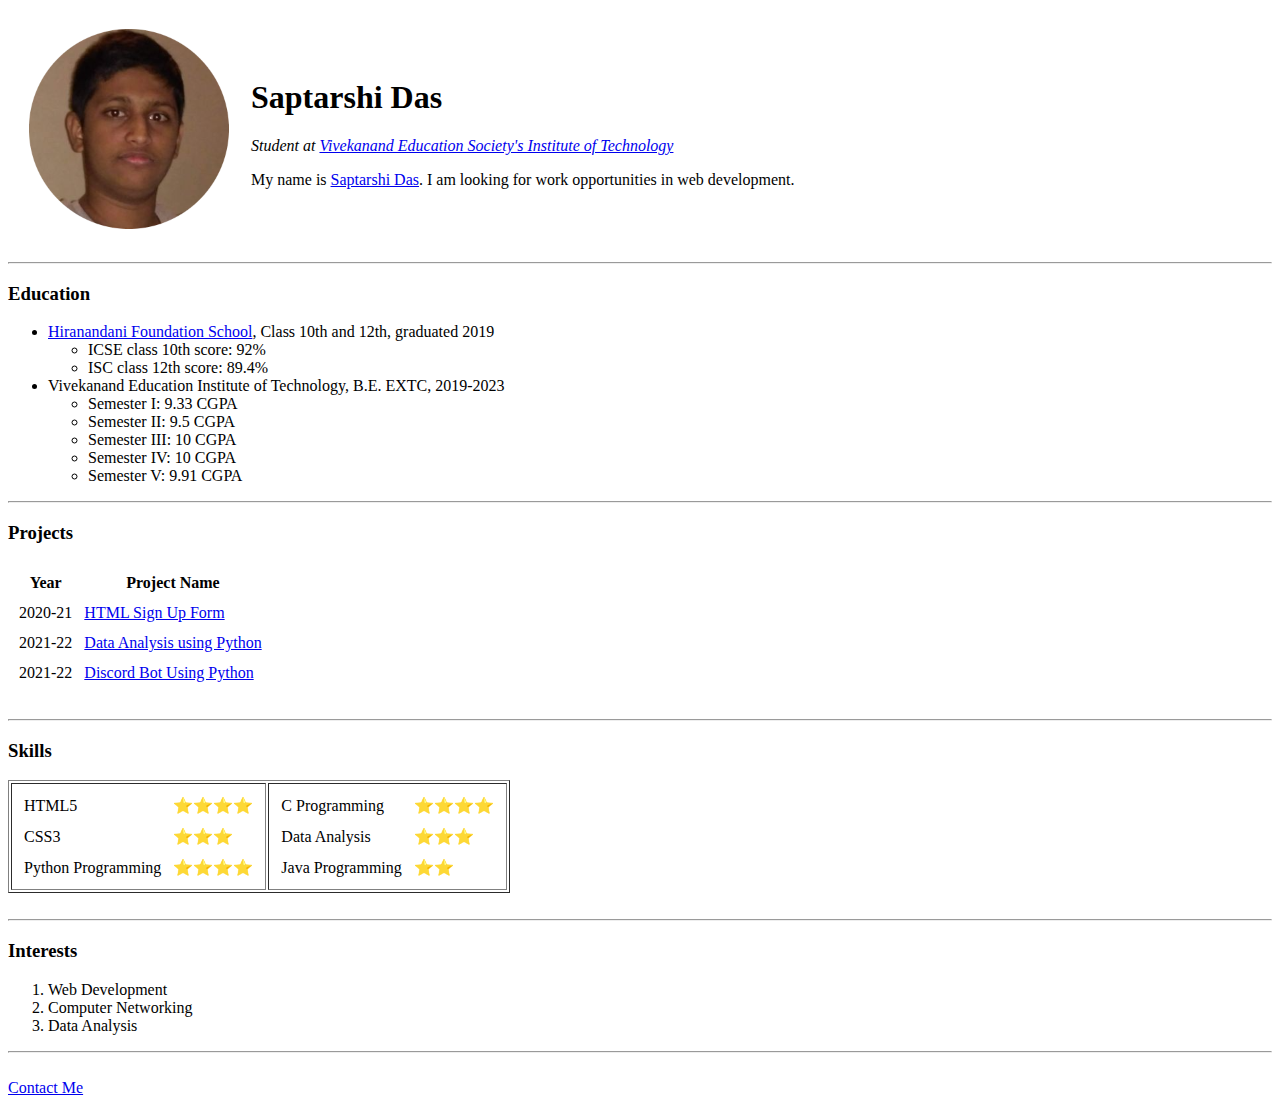
==== index.html @ 5c7173cc "Initial CV files" ====
<!DOCTYPE html>
<html lang="en">

<head>
    <meta charset="UTF-8">
    <meta http-equiv="X-UA-Compatible" content="IE=edge">
    <meta name="viewport" content="width=device-width, initial-scale=1.0">
    <title>😃 Saptarshi's Personal Website</title>
</head>

<body>
    <table cellspacing="20">
        <tr>
            <td><img src="sappy.png" alt="saptarshi das profile pic"></td>
            <td>
                <h1>Saptarshi Das</h1>
                <p><em>Student at <a href="https://vesit.ves.ac.in/">Vivekanand Education Society's Institute of
                            Technology</a></em>
                </p>
                <p>My name is <a href="https://www.linkedin.com/in/saptarshi-das-2974131a6/">Saptarshi Das</a>. I am
                    looking for work opportunities in web development.
                </p>
            </td>
        </tr>
    </table>
    <hr>
    <h3>Education</h3>
    <ul>
        <li> <a href="http://www.hiranandanischools.edu.in/">Hiranandani Foundation School</a>, Class 10th and 12th,
            graduated 2019</li>
        <ul>
            <li>ICSE class 10th score: 92%</li>
            <li>ISC class 12th score: 89.4%</li>
        </ul>
        <li>Vivekanand Education Institute of Technology, B.E. EXTC, 2019-2023</li>
        <ul>
            <li>Semester I: 9.33 CGPA</li>
            <li>Semester II: 9.5 CGPA</li>
            <li>Semester III: 10 CGPA</li>
            <li>Semester IV: 10 CGPA</li>
            <li>Semester V: 9.91 CGPA</li>
        </ul>
    </ul>
    <hr>
    <h3>Projects</h3>
    <table cellspacing="10">
        <thead>
            <tr>
                <th>Year</th>
                <th>Project Name</th>
            </tr>
        </thead>
        <tbody>
            <tr>
                <td>2020-21</td>
                <td> <a href="https://github.com/saptarshi-vesit/sign-up-page">HTML Sign Up Form</a></td>
            </tr>
            <tr>
                <td>2021-22</td>
                <td> <a href="https://github.com/saptarshi-vesit/Data-Analytics">Data Analysis using Python</a></td>
            </tr>
            <tr>
                <td>2021-22</td>
                <td> <a href="https://github.com/saptarshi-vesit/MotivateBot">Discord Bot Using Python</a> </td>
            </tr>
        </tbody>
    </table> <br>
    <hr>
    <h3>Skills</h3>
    <table border="1">
        <tr>
            <td>
                <table cellspacing="10">
                    <tr>
                        <td>HTML5</td>
                        <td>⭐⭐⭐⭐</td>
                    </tr>
                    <tr>
                        <td>CSS3</td>
                        <td>⭐⭐⭐</td>
                    </tr>
                    <tr>
                        <td>Python Programming</td>
                        <td>⭐⭐⭐⭐</td>
                    </tr>
                </table>
            </td>
            <td>
                <table cellspacing="10">
                    <tr>
                        <td>C Programming</td>
                        <td>⭐⭐⭐⭐</td>
                    </tr>
                    <tr>
                        <td>Data Analysis</td>
                        <td>⭐⭐⭐</td>
                    </tr>
                    <tr>
                        <td>Java Programming</td>
                        <td>⭐⭐</td>
                    </tr>
                </table>
            </td>
        </tr>
    </table> <br>
    <hr>
    <h3>Interests</h3>
    <ol>
        <li> Web Development</li>
        <li>Computer Networking</li>
        <li>Data Analysis</li>
    </ol>
    <hr> <br>
    <a href="contact.html">Contact Me</a>
</body>

</html>
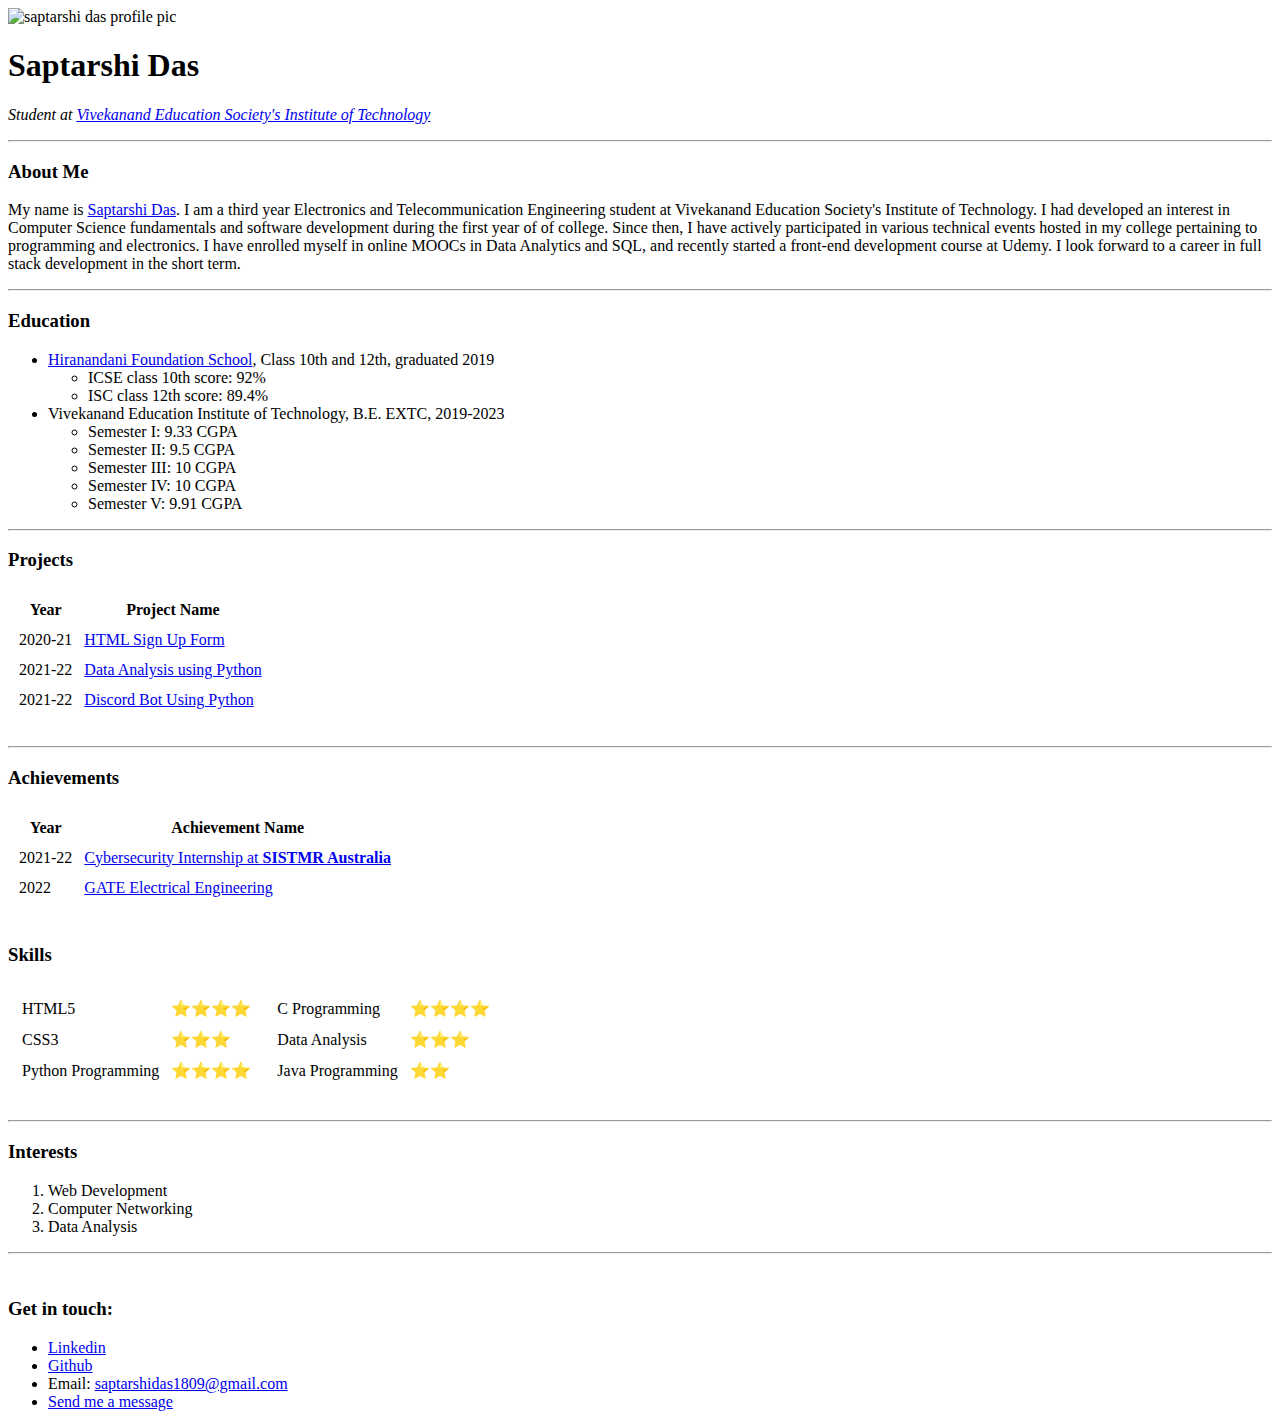
==== commit b54bf627: "Update" ====
--- a/index.html
+++ b/index.html
@@ -6,23 +6,20 @@
     <meta http-equiv="X-UA-Compatible" content="IE=edge">
     <meta name="viewport" content="width=device-width, initial-scale=1.0">
     <title>😃 Saptarshi's Personal Website</title>
+    <link rel="stylesheet" href="css/styles.css">
 </head>
 
 <body>
-    <table cellspacing="20">
-        <tr>
-            <td><img src="sappy.png" alt="saptarshi das profile pic"></td>
-            <td>
-                <h1>Saptarshi Das</h1>
-                <p><em>Student at <a href="https://vesit.ves.ac.in/">Vivekanand Education Society's Institute of
-                            Technology</a></em>
-                </p>
-                <p>My name is <a href="https://www.linkedin.com/in/saptarshi-das-2974131a6/">Saptarshi Das</a>. I am
-                    looking for work opportunities in web development.
-                </p>
-            </td>
-        </tr>
-    </table>
+    <img src="images/sappy.png" alt="saptarshi das profile pic">
+    <h1>Saptarshi Das</h1>
+    <p class="objective"><em>Student at <a href="https://vesit.ves.ac.in/">Vivekanand Education Society's Institute of Technology</a></em></p>
+    <hr>
+    <h3>About Me</h3>
+    <p class="desc">My name is <a href="https://www.linkedin.com/in/saptarshi-das-2974131a6/">Saptarshi Das</a>. I am a third year Electronics and Telecommunication Engineering
+        student at Vivekanand Education Society's Institute of Technology. I had developed an interest in Computer Science fundamentals and software development during the first year of
+        of college. Since then, I have actively participated in various technical events hosted in my college pertaining to programming and electronics. I have enrolled myself in online 
+        MOOCs in Data Analytics and SQL, and recently started a front-end development course at Udemy. I look forward to a career in full stack development in the short term.
+    </p>
     <hr>
     <h3>Education</h3>
     <ul>
@@ -66,8 +63,27 @@
         </tbody>
     </table> <br>
     <hr>
+    <h3>Achievements</h3>
+    <table cellspacing="10">
+        <thead>
+            <tr>
+                <th>Year</th>
+                <th>Achievement Name</th>
+            </tr>
+        </thead>
+        <tbody>
+            <tr>
+                <td>2021-22</td>
+                <td> <a href="https://drive.google.com/drive/folders/1VpVghSKLMzr_2iZ8SqpN6uQwYjBJmjvc?usp=sharing">Cybersecurity Internship at <strong>SISTMR Australia</strong></a></td>
+            </tr>
+            <tr>
+                <td>2022</td>
+                <td><a href="https://drive.google.com/drive/folders/1VpVghSKLMzr_2iZ8SqpN6uQwYjBJmjvc?usp=sharing">GATE Electrical Engineering</a></td>
+            </tr>
+        </tbody>
+    </table> <br>
     <h3>Skills</h3>
-    <table border="1">
+    <table>
         <tr>
             <td>
                 <table cellspacing="10">
@@ -111,7 +127,14 @@
         <li>Data Analysis</li>
     </ol>
     <hr> <br>
-    <a href="contact.html">Contact Me</a>
+    <h3>Get in touch:</h3>
+    <ul>
+        <li><a href="https://www.linkedin.com/in/saptarshi-das-2974131a6/">Linkedin</a></li>
+        <li><a href="https://github.com/saptarshi-vesit">Github</a></li>
+        <li>Email: <a href="mailto:saptarshidas1809@gmail.com">saptarshidas1809@gmail.com</a></li>
+        <li><a href="contact.html">Send me a message</a></li>
+    </ul>
+
 </body>
 
-</html>+</html>
